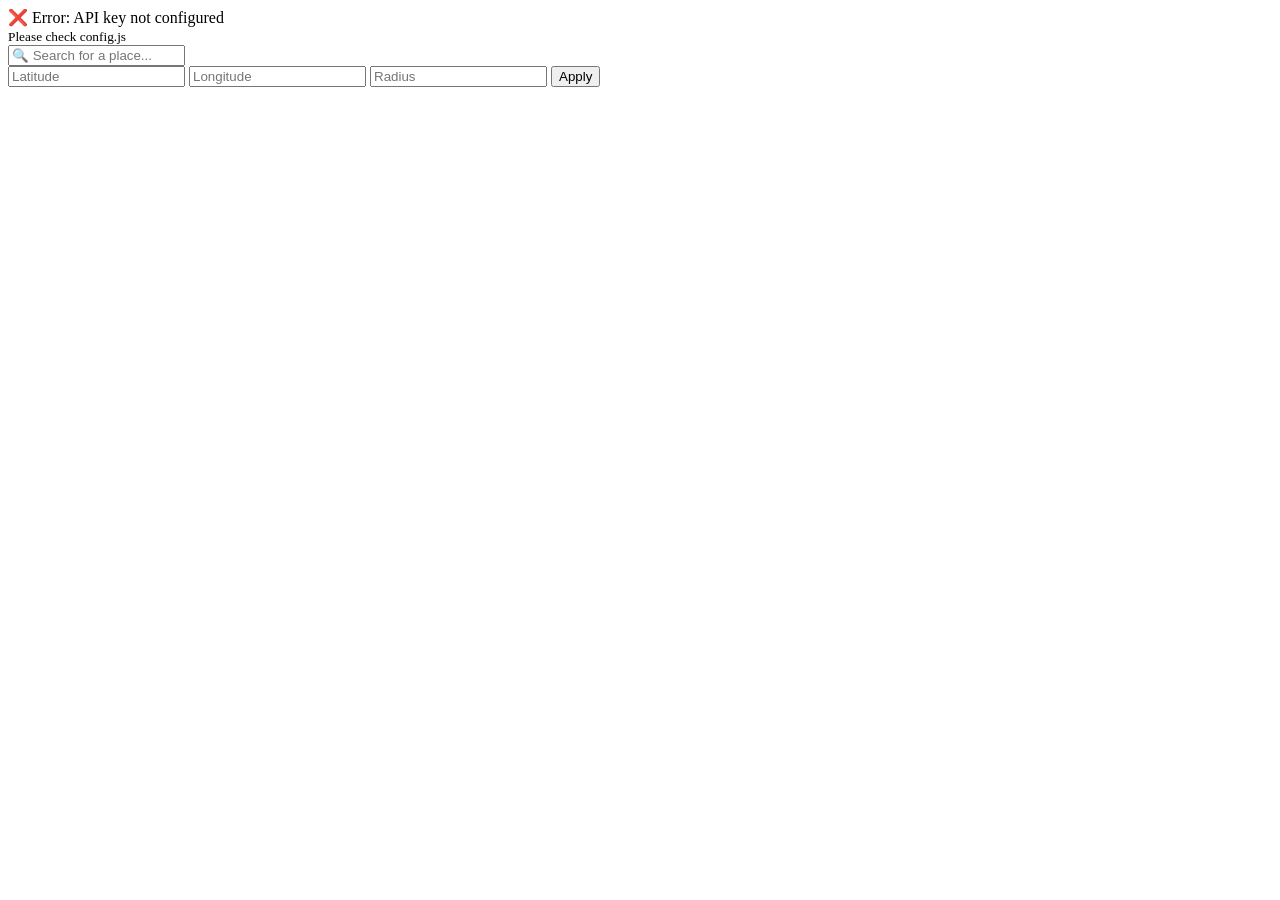
==== server/src/main/resources/map/map.html @ eccab40d "feat: implement user verification flow and dashboard ### Features - **User Verification:** Implement" ====
<!DOCTYPE html>
<html xmlns:th="http://www.w3.org/1999/xhtml">
<head>
    <meta charset="UTF-8"/>
    <meta name="viewport" content="width=device-width, initial-scale=1.0"/>
    <title>Maps View</title>
    <link rel="stylesheet" href="static/style.css"/>
</head>
<body>
<!-- Loading indicator -->
<div id="loading">Loading Map...</div>

<!-- Search box -->
<div id="search-container">
    <input
            id="pac-input"
            type="text"
            placeholder="🔍 Search for a place..."
    />
</div>

<!-- Control Panel with Text Fields -->
<div id="control-panel">
   <div id="mini-control">
    <div class="mini-row">
        <input id="lat-input" type="number" step="0.000001" placeholder="Latitude" />
        <input id="lng-input" type="number" step="0.000001" placeholder="Longitude" />
        <input id="rad-input" type="number" step="1" placeholder="Radius" />

        <button id="apply-btn">Apply</button>
    </div>
</div>
</div>

<div id="map"></div>

<script th:inline="javascript">
    let GOOGLE_MAPS_CONFIG = {
      // Replace with your actual Google Maps API key
      apiKey: "AIzaSyDqL3C6lKjkhzZh1soKaDSVxRMWro64YJE",

      // Optional: Additional configuration
      options: {
        defaultZoom: 15,
        initialLat: /*[[${config.initialLat}]]*/,
        initialLong: /*[[${config.initialLong}]]*/,
        initialRad: /*[[${config.initialRad}]]*/,

        circleStrokeColor: "#FF0000",
        circleFillColor: "#FF0000",
        circleStrokeOpacity: 0.8,
        circleFillOpacity: 0.15,
        circleStrokeWeight: 2,

        enableStreetView: true,
        enableFullscreen: true,
        enableZoomControl: true,
        enableMapTypeControl: true,
      }
    };
</script>

<script src="static/map.js"></script>

<script type="text/javascript">
  // Function called from Kotlin to update the map
  function updateMap(currentLat, currentLng, currentRad){
      updateMapLocation(currentLat, currentLng, currentRad)
  }
</script>

<script>
    // Load Google Maps API with the key from config
    (function () {
      if (
        typeof GOOGLE_MAPS_CONFIG === "undefined" ||
        !GOOGLE_MAPS_CONFIG.apiKey
      ) {
        console.error("Google Maps API key not configured!");
        document.getElementById("loading").innerHTML =
          "❌ Error: API key not configured<br><small>Please check config.js</small>";
        return;
      }

      const script = document.createElement("script");
      script.src = `https://maps.googleapis.com/maps/api/js?key=${GOOGLE_MAPS_CONFIG.apiKey}&libraries=places&callback=initMap`;
      script.async = true;
      script.defer = true;
      script.onerror = function () {
        console.error("Failed to load Google Maps API");
        document.getElementById("loading").innerHTML =
          "❌ Error: Failed to load Google Maps<br><small>Check your API key and internet connection</small>";
      };
      document.head.appendChild(script);
    })();
</script>
</body>
</html>
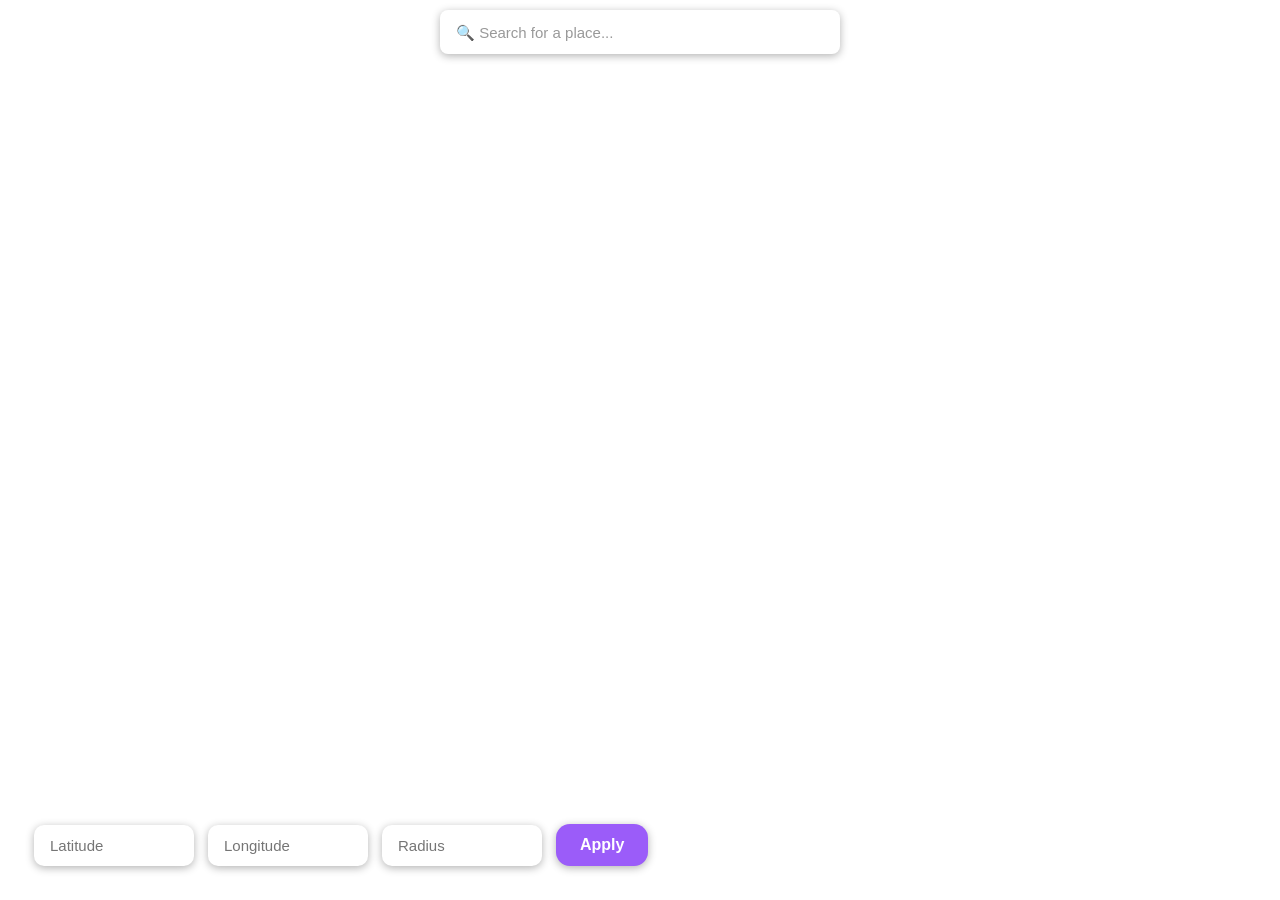
==== commit 10da07e2: "fix : remove hardcoded and revoke api key, delete test route" ====
--- a/server/src/main/resources/map/map.html
+++ b/server/src/main/resources/map/map.html
@@ -36,10 +36,8 @@
 
 <script th:inline="javascript">
     let GOOGLE_MAPS_CONFIG = {
-      // Replace with your actual Google Maps API key
-      apiKey: "AIzaSyDqL3C6lKjkhzZh1soKaDSVxRMWro64YJE",
+      apiKey: /*[[${config.apiKey}]]*/,
 
-      // Optional: Additional configuration
       options: {
         defaultZoom: 15,
         initialLat: /*[[${config.initialLat}]]*/,
--- a/server/src/main/resources/map/static/style.css
+++ b/server/src/main/resources/map/static/style.css
@@ -0,0 +1,266 @@
+
+
+* {
+    margin: 0;
+    padding: 0;
+    box-sizing: border-box;
+}
+
+body, html {
+    height: 100%;
+    width: 100%;
+    font-family: -apple-system, BlinkMacSystemFont, 'Segoe UI', Roboto, Arial, sans-serif;
+    overflow: hidden;
+}
+
+/* Map container */
+#map {
+    height: 100%;
+    width: 100%;
+}
+
+/* Search box container */
+#search-container {
+    position: absolute;
+    top: 10px;
+    left: 50%;
+    transform: translateX(-50%);
+    z-index: 5;
+    width: 90%;
+    max-width: 400px;
+}
+
+/* Search input styling */
+#pac-input {
+    width: 100%;
+    height: 44px;
+    padding: 0 16px;
+    border-radius: 8px;
+    border: none;
+    box-shadow: 0 2px 8px rgba(0, 0, 0, 0.3);
+    font-size: 15px;
+    outline: none;
+    background: white;
+    transition: box-shadow 0.2s ease;
+}
+
+#pac-input:focus {
+    box-shadow: 0 2px 12px rgba(66, 133, 244, 0.5);
+}
+
+#pac-input::placeholder {
+    color: #999;
+}
+
+/* Autocomplete dropdown styling */
+.pac-container {
+    border-radius: 8px;
+    margin-top: 4px;
+    box-shadow: 0 2px 8px rgba(0, 0, 0, 0.3);
+    font-family: inherit;
+    z-index: 1000;
+    border-top: none;
+}
+
+.pac-item {
+    padding: 10px 12px;
+    cursor: pointer;
+    border-top: 1px solid #e6e6e6;
+    font-size: 14px;
+    line-height: 1.4;
+}
+
+.pac-item:first-child {
+    border-top: none;
+}
+
+.pac-item:hover {
+    background-color: #f5f5f5;
+}
+
+.pac-item-selected,
+.pac-item-selected:hover {
+    background-color: #ebf2fe;
+}
+
+.pac-icon {
+    width: 20px;
+    height: 20px;
+    margin-right: 8px;
+}
+
+.pac-item-query {
+    font-weight: 500;
+    color: #202124;
+}
+
+.pac-matched {
+    font-weight: 700;
+}
+
+/* Loading indicator */
+#loading {
+    position: absolute;
+    top: 50%;
+    left: 50%;
+    transform: translate(-50%, -50%);
+    background: white;
+    padding: 24px 48px;
+    border-radius: 12px;
+    box-shadow: 0 4px 12px rgba(0, 0, 0, 0.15);
+    font-size: 16px;
+    font-weight: 500;
+    z-index: 1000;
+    display: none;
+    text-align: center;
+    color: #202124;
+}
+
+#loading::after {
+    content: '';
+    display: inline-block;
+    width: 16px;
+    height: 16px;
+    margin-left: 8px;
+    border: 3px solid #f3f3f3;
+    border-top: 3px solid #4285f4;
+    border-radius: 50%;
+    animation: spin 1s linear infinite;
+}
+
+@keyframes spin {
+    0% { transform: rotate(0deg); }
+    100% { transform: rotate(360deg); }
+}
+
+/* Error state */
+#loading.error {
+    background: #fdecea;
+    color: #d93025;
+    border: 1px solid #f5c6cb;
+}
+
+#loading.error::after {
+    display: none;
+}
+
+/* Mobile responsive */
+@media (max-width: 768px) {
+    #search-container {
+        width: 95%;
+        max-width: none;
+    }
+
+    #pac-input {
+        height: 40px;
+        font-size: 14px;
+    }
+
+    #loading {
+        padding: 20px 32px;
+        font-size: 14px;
+    }
+}
+
+/* Small mobile devices */
+@media (max-width: 480px) {
+    #search-container {
+        top: 8px;
+    }
+
+    #pac-input {
+        height: 38px;
+        font-size: 13px;
+        padding: 0 12px;
+    }
+
+    .pac-item {
+        padding: 8px 10px;
+        font-size: 13px;
+    }
+}
+
+/* Dark mode support (optional) */
+@media (prefers-color-scheme: dark) {
+    #pac-input {
+        background: #202124;
+        color: #e8eaed;
+        box-shadow: 0 2px 8px rgba(0, 0, 0, 0.6);
+    }
+
+    #pac-input::placeholder {
+        color: #9aa0a6;
+    }
+
+    .pac-container {
+        background: #292a2d;
+    }
+
+    .pac-item {
+        border-top-color: #3c4043;
+        color: #e8eaed;
+    }
+
+    .pac-item:hover {
+        background-color: #3c4043;
+    }
+
+    .pac-item-selected {
+        background-color: #1a73e8;
+    }
+
+    #loading {
+        background: #292a2d;
+        color: #e8eaed;
+    }
+}
+
+#mini-control {
+    position: absolute;
+    bottom: 24px;
+    left: 24px;
+    z-index: 20;
+    padding: 10px;
+}
+
+.mini-row {
+    display: flex;
+    gap: 14px;
+    align-items: center;
+}
+
+.mini-row input {
+    width: 160px;
+    padding: 12px 16px;
+    border: none;
+    background: white;
+    border-radius: 10px;
+    font-size: 15px;
+    color: #333;
+     box-shadow: 0 2px 8px rgba(0, 0, 0, 0.3);
+}
+
+.mini-row input:focus {
+    outline: 2px solid #b08dff;
+}
+
+#apply-btn {
+    background: #9b5cf9;
+    color: white;
+    border: none;
+    border-radius: 14px;
+    padding: 12px 24px;
+    font-size: 16px;
+    font-weight: 600;
+     box-shadow: 0 2px 8px rgba(0, 0, 0, 0.3);
+    cursor: pointer;
+    transition: transform 0.15s ease, opacity 0.15s ease;
+}
+
+#apply-btn:hover {
+    transform: scale(1.04);
+}
+
+#apply-btn:active {
+    transform: scale(0.97);
+}
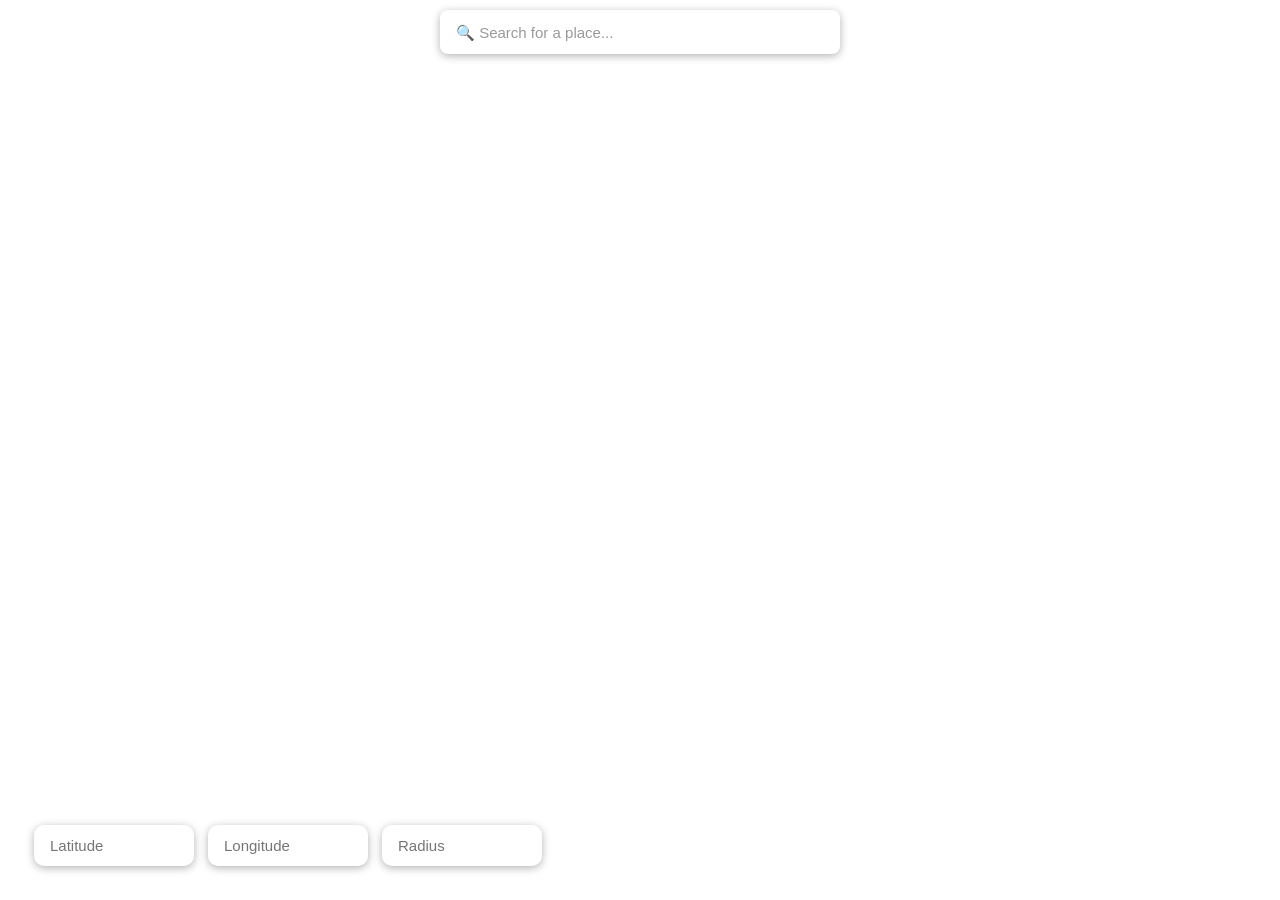
==== commit c7677ed0: "Refactor: Streamline global setting updates and clean up code" ====
--- a/server/src/main/resources/map/map.html
+++ b/server/src/main/resources/map/map.html
@@ -26,8 +26,6 @@
         <input id="lat-input" type="number" step="0.000001" placeholder="Latitude" />
         <input id="lng-input" type="number" step="0.000001" placeholder="Longitude" />
         <input id="rad-input" type="number" step="1" placeholder="Radius" />
-
-        <button id="apply-btn">Apply</button>
     </div>
 </div>
 </div>
